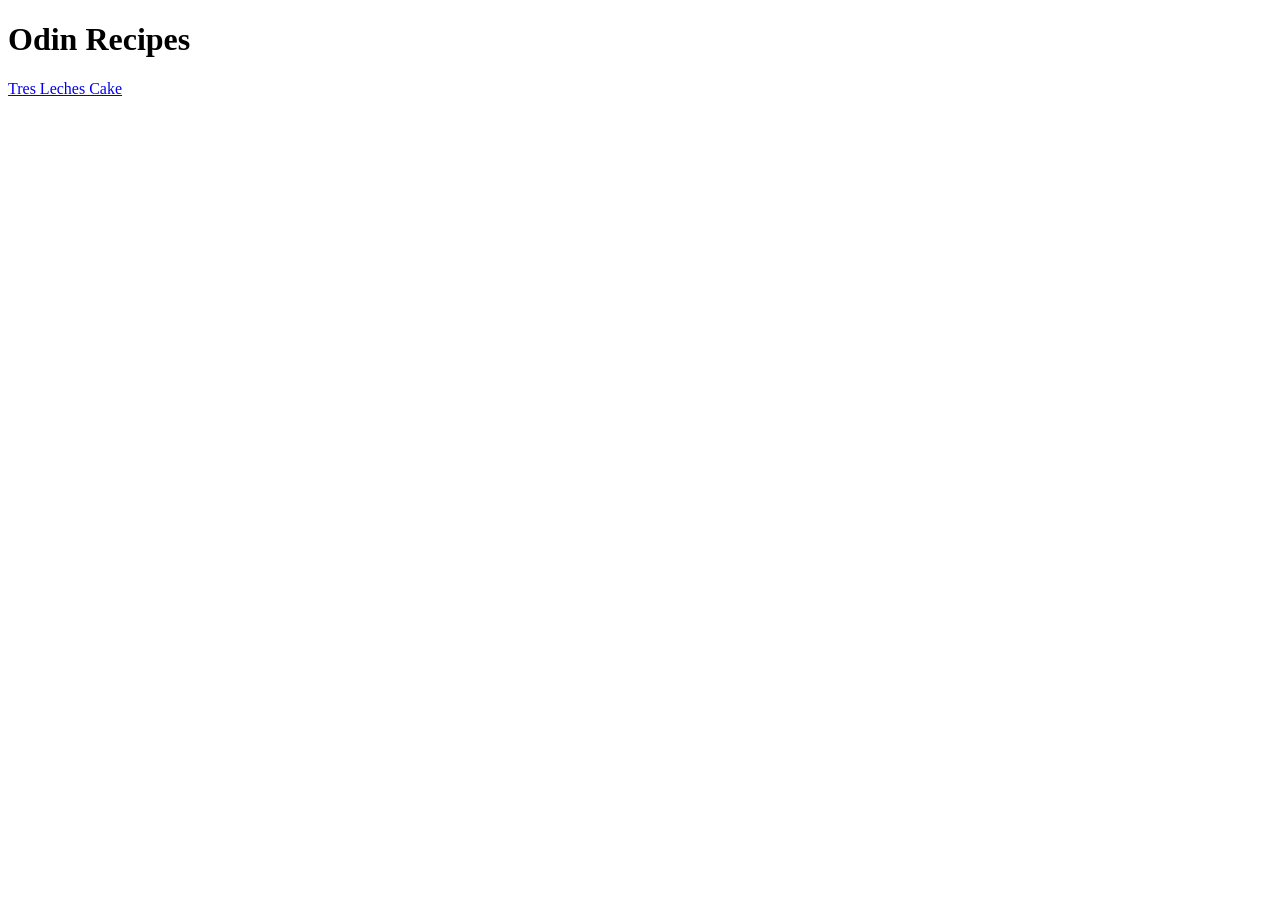
==== index.html @ 233a425e "Add initial pages to recipes project this adds the homepage, index, and the first recipe page, tres " ====
<!DOCTYPE html><html lang="en-US">
    <head>
        <meta charset="utf-8">
        <title>Odin Recipes</title>
    </head>
    <body>
        <h1>Odin Recipes</h1>
        <a href="./recipes/tres-leches.html">Tres Leches Cake</a>
    </body>
</html>
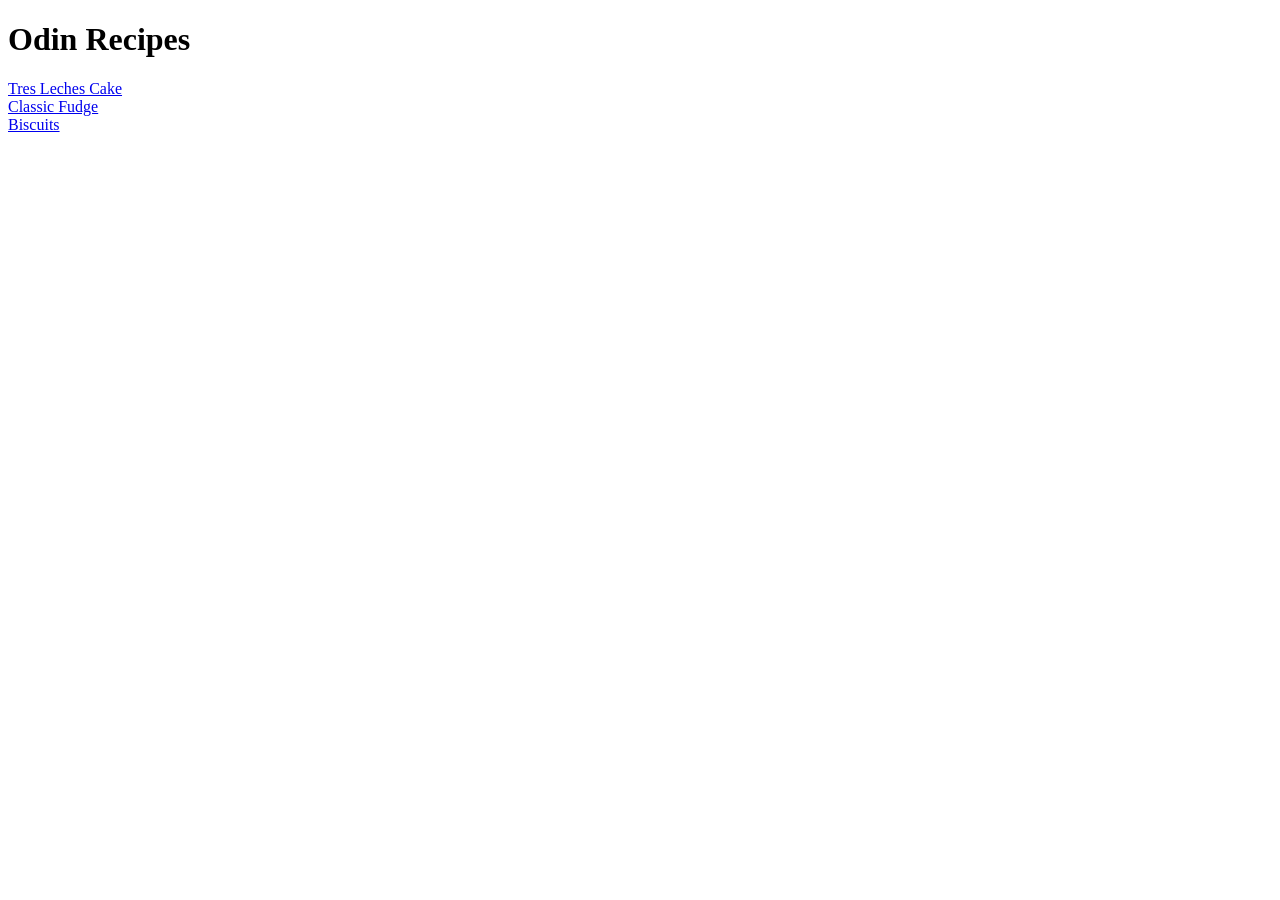
==== commit a0e37634: "Add fudge recipe page and update index" ====
--- a/index.html
+++ b/index.html
@@ -5,6 +5,8 @@
     </head>
     <body>
         <h1>Odin Recipes</h1>
-        <a href="./recipes/tres-leches.html">Tres Leches Cake</a>
+        <a href="./recipes/tres-leches.html">Tres Leches Cake</a><br>
+        <a href="./recipes/fudge.html">Classic Fudge</a><br>
+        <a href="./recipes/biscuits.html">Biscuits</a>
     </body>
 </html>
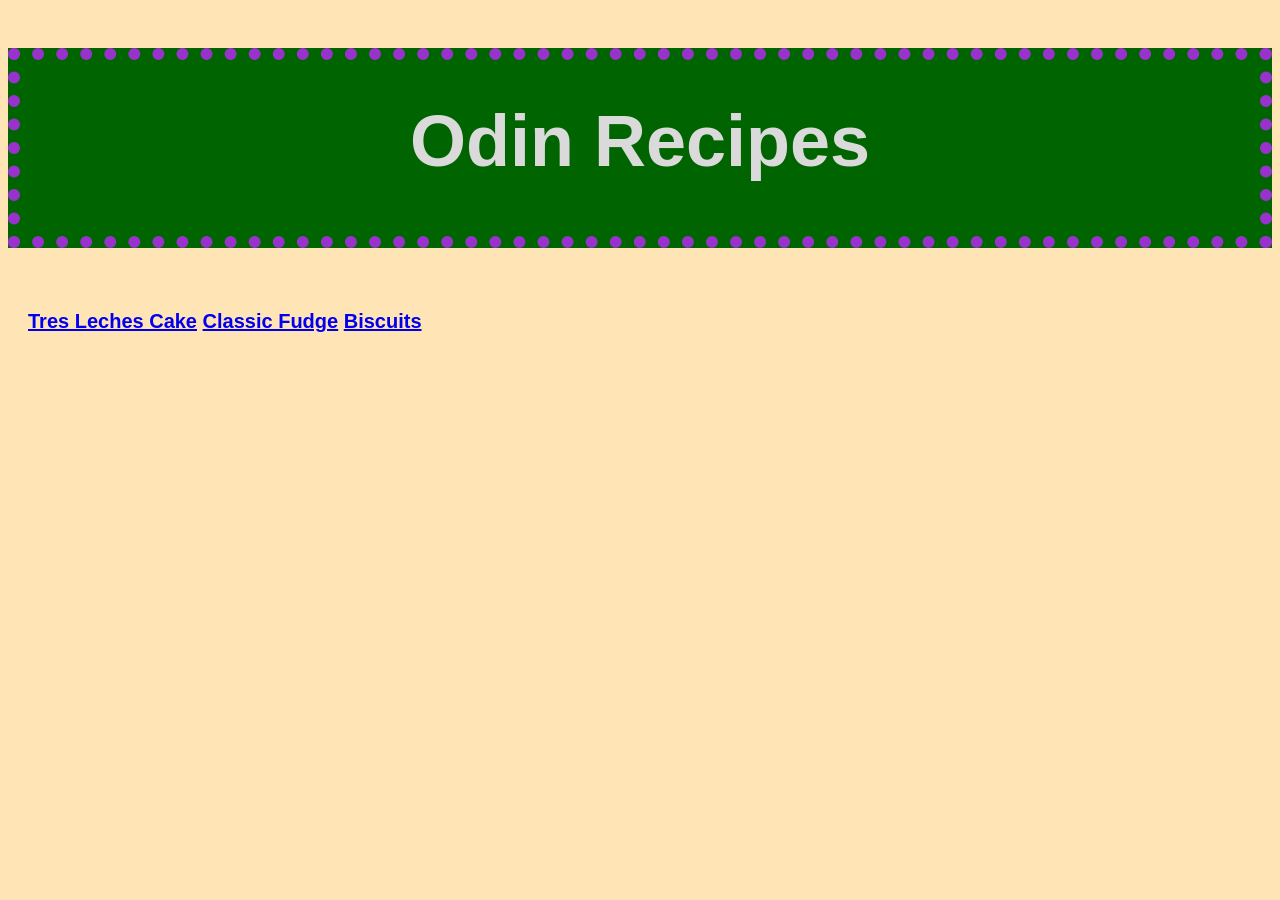
==== commit e8480ece: "Create style sheet and add style to index" ====
--- a/index.html
+++ b/index.html
@@ -2,11 +2,14 @@
     <head>
         <meta charset="utf-8">
         <title>Odin Recipes</title>
+        <link rel="stylesheet" href="style.css">
     </head>
     <body>
-        <h1>Odin Recipes</h1>
-        <a href="./recipes/tres-leches.html">Tres Leches Cake</a><br>
-        <a href="./recipes/fudge.html">Classic Fudge</a><br>
-        <a href="./recipes/biscuits.html">Biscuits</a>
+        <h1 class="head">Odin Recipes</h1>
+        <div>
+            <a class="link cake" href="./recipes/tres-leches.html">Tres Leches Cake</a>
+            <a class="link fudge" href="./recipes/fudge.html">Classic Fudge</a>
+            <a class="link biscuits" href="./recipes/biscuits.html">Biscuits</a>
+        </div>
     </body>
 </html>
--- a/style.css
+++ b/style.css
@@ -0,0 +1,53 @@
+html {
+    box-sizing: border-box;
+}
+
+*,
+*::after,
+*::before {
+    box-sizing: inherit;
+    font-family:Arial, Helvetica, sans-serif;
+}
+
+body {
+    background-color: moccasin;
+}
+
+.head {
+    font: Arial;
+    text-align: center;
+    font-size: 72px;
+    border: 12px dotted darkorchid;
+    margin-bottom: 42px;
+    height: 200px;
+    padding: 40px 0 40px;
+    color: rgb(219, 218, 218);
+    background-color: darkgreen;
+}
+
+div {
+    width: 800px;
+    font-size: 20px;
+    font-weight: 700;
+    font: Helvetica;
+    padding: 20px;
+}
+
+.button {
+    display: inline-block;
+    width: 200px;
+    height: 50px;
+    text-align: center;
+    border: 5px ridge black;
+    margin: 10px 20px 10px 20px;
+    padding: 10px;
+    text-decoration: none;
+    background-color: hsl(200 50 50);
+    color: black;
+}
+
+.button:hover {
+    background-color: yellow;
+    color: darkred;
+    border: 5px groove gray;
+}
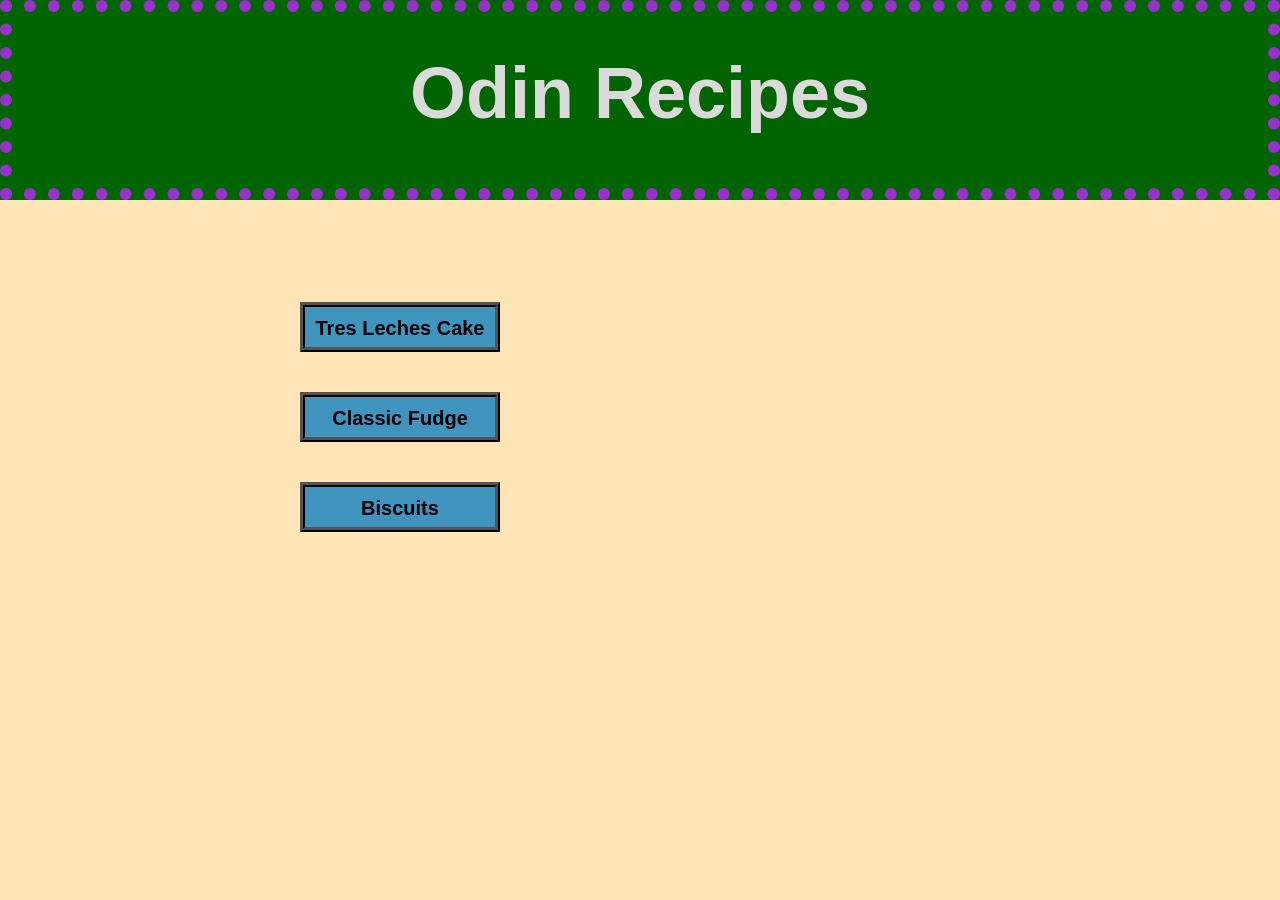
==== commit feadd355: "Update classes on index for accuracy" ====
--- a/index.html
+++ b/index.html
@@ -7,9 +7,9 @@
     <body>
         <h1 class="head">Odin Recipes</h1>
         <div>
-            <a class="link cake" href="./recipes/tres-leches.html">Tres Leches Cake</a>
-            <a class="link fudge" href="./recipes/fudge.html">Classic Fudge</a>
-            <a class="link biscuits" href="./recipes/biscuits.html">Biscuits</a>
+            <a class="button cake" href="./recipes/tres-leches.html">Tres Leches Cake</a>
+            <a class="button fudge" href="./recipes/fudge.html">Classic Fudge</a>
+            <a class="button biscuits" href="./recipes/biscuits.html">Biscuits</a>
         </div>
     </body>
 </html>
--- a/style.css
+++ b/style.css
@@ -7,6 +7,8 @@
 *::before {
     box-sizing: inherit;
     font-family:Arial, Helvetica, sans-serif;
+    margin: 0;
+    padding: 0;
 }
 
 body {
@@ -34,12 +36,12 @@
 }
 
 .button {
-    display: inline-block;
+    display: block;
     width: 200px;
     height: 50px;
     text-align: center;
     border: 5px ridge black;
-    margin: 10px 20px 10px 20px;
+    margin: 40px auto;
     padding: 10px;
     text-decoration: none;
     background-color: hsl(200 50 50);
